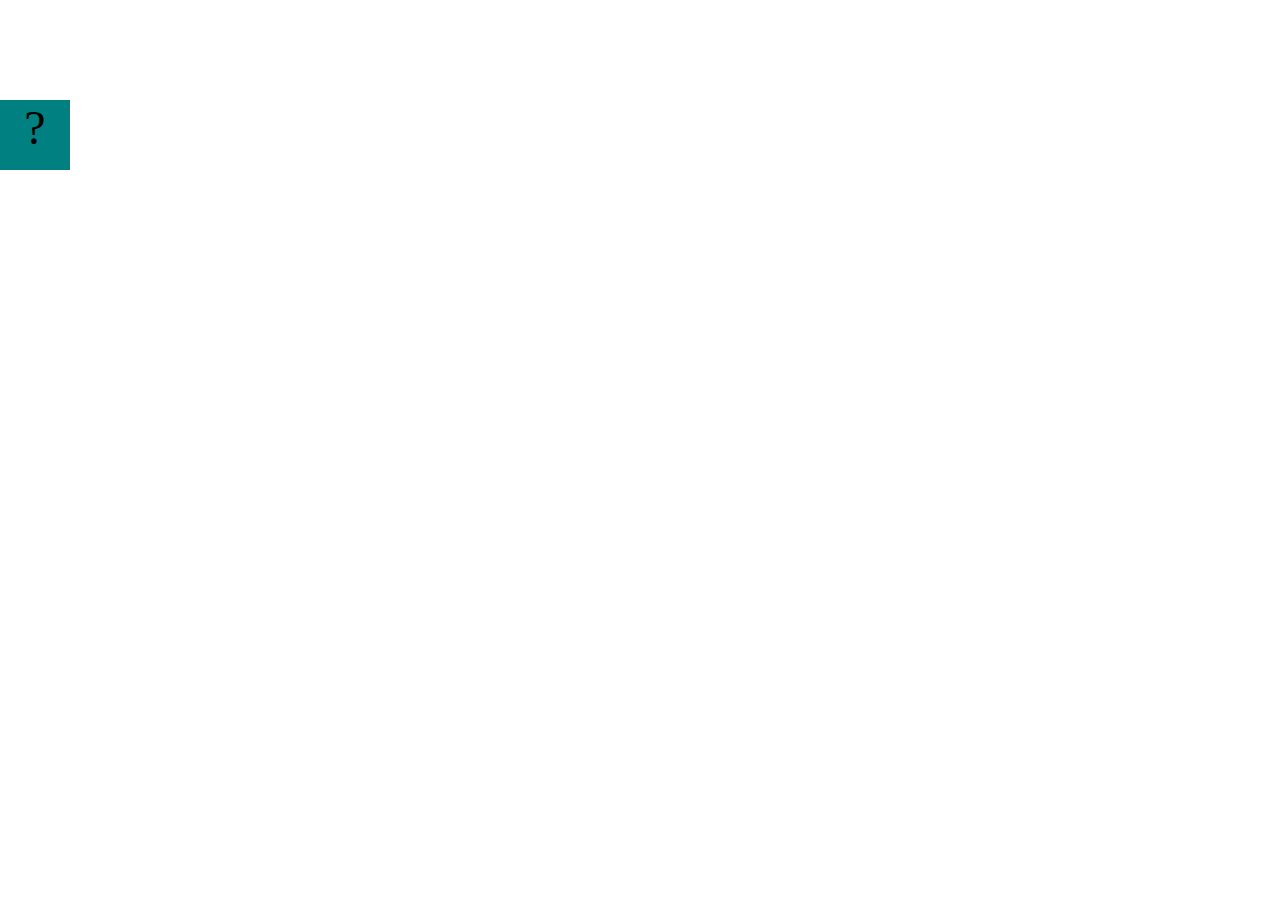
==== projects/bouncing-box/index.html @ 2767be29 "Initial commit" ====
<!DOCTYPE html>
<html>

<head>
	<meta charset="utf-8">
	<title>Bouncing Box</title>
	<script src="jquery.min.js"></script>
	<style>
		.box {
			width: 70px;
			height: 70px;
			background-color: teal;
			font-size: 300%;
			text-align: center;
			user-select: none;
			display: block;
			position: absolute;
			top: 100px;
			/* Change me! */
			left: 0px;
		}

		.board {
			height: 100vh;
		}
	</style>
	<!-- 	<script src="//cdnjs.cloudflare.com/ajax/libs/jquery/2.1.1/jquery.min.js"></script> -->

</head>

<body class="board">
	<!-- HTML for the box -->
	<div class="box">?</div>

	<script>
		(function () {
			'use strict'
			/* global jQuery */

			//////////////////////////////////////////////////////////////////
			/////////////////// SETUP DO NOT DELETE //////////////////////////
			//////////////////////////////////////////////////////////////////

			var box = jQuery('.box');	// reference to the HTML .box element
			var board = jQuery('.board');	// reference to the HTML .board element
			var boardWidth = board.width();	// the maximum X-Coordinate of the screen

			// Every 50 milliseconds, call the update Function (see below)
			setInterval(update, 50);

			// Every time the box is clicked, call the handleBoxClick Function (see below)
			box.on('click', handleBoxClick);

			// moves the Box to a new position on the screen along the X-Axis
			function moveBoxTo(newPositionX) {
				box.css("left", newPositionX);
			}

			// changes the text displayed on the Box
			function changeBoxText(newText) {
				box.text(newText);
			}

			//////////////////////////////////////////////////////////////////
			/////////////////// YOUR CODE BELOW HERE /////////////////////////
			//////////////////////////////////////////////////////////////////

			// TODO 2 - Variable declarations 



			/* 
			This Function will be called 20 times/second. Each time it is called,
			it should move the Box to a new location. If the box drifts off the screen
			turn it around! 
			*/
			function update() {


			};

			/* 
			This Function will be called each time the box is clicked. Each time it is called,
			it should increase the points total, increase the speed, and move the box to
			the left side of the screen.
			*/
			function handleBoxClick() {


			};





		})();
	</script>
</body>

</html>
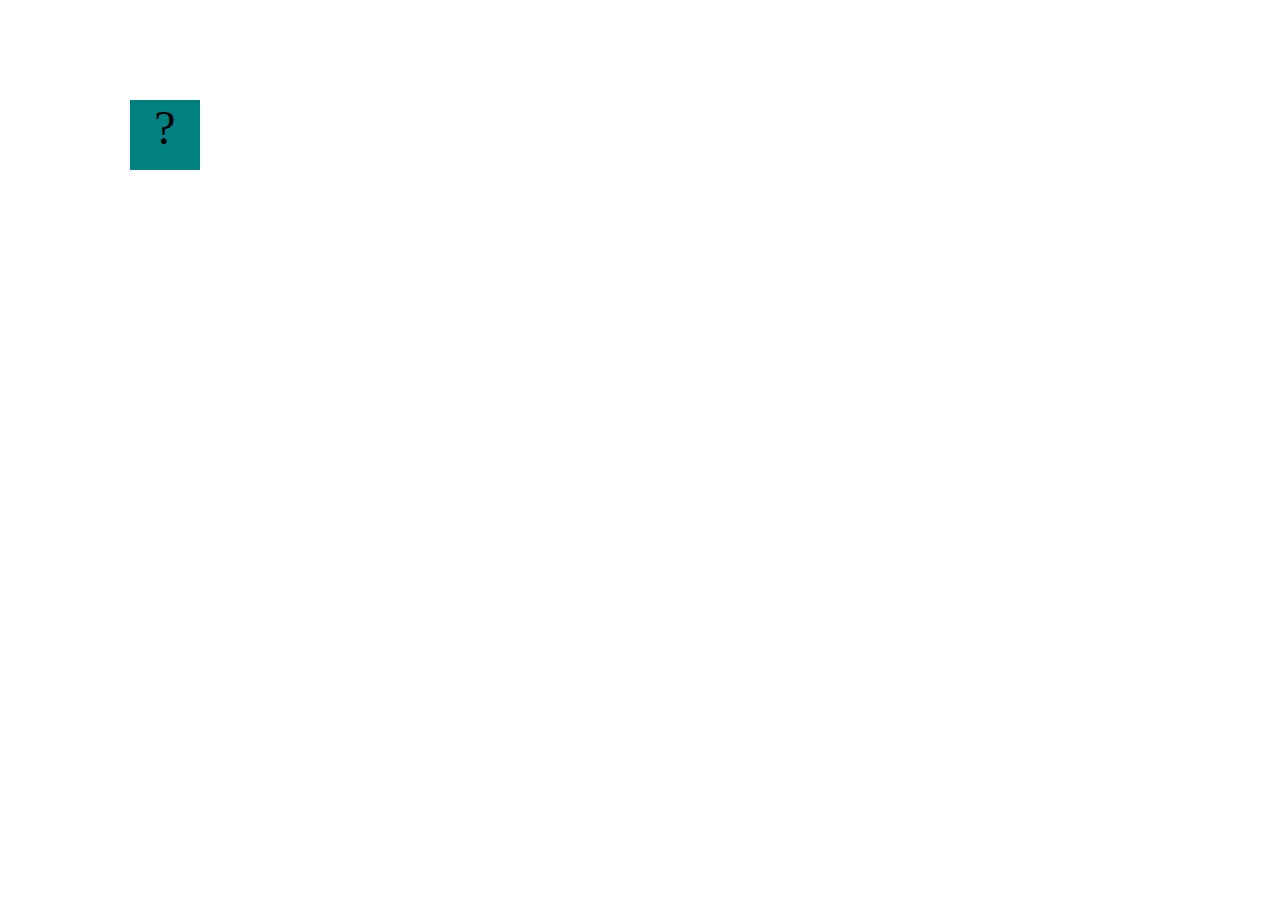
==== commit 2f3df4c7: "add bouncing box" ====
--- a/projects/bouncing-box/index.html
+++ b/projects/bouncing-box/index.html
@@ -17,7 +17,7 @@
 			position: absolute;
 			top: 100px;
 			/* Change me! */
-			left: 0px;
+			left: 13px;
 		}
 
 		.board {
@@ -66,6 +66,7 @@
 			//////////////////////////////////////////////////////////////////
 
 			// TODO 2 - Variable declarations 
+			var positionX = 0;
 
 
 
@@ -75,7 +76,9 @@
 			turn it around! 
 			*/
 			function update() {
-
+			/* Your Code to Increase positionX by 10 HERE */
+			    positionX = positionX + 10;
+				moveBoxTo(positionX) 
 
 			};
 
@@ -85,7 +88,7 @@
 			the left side of the screen.
 			*/
 			function handleBoxClick() {
-
+				positionX = 0;
 
 			};
 
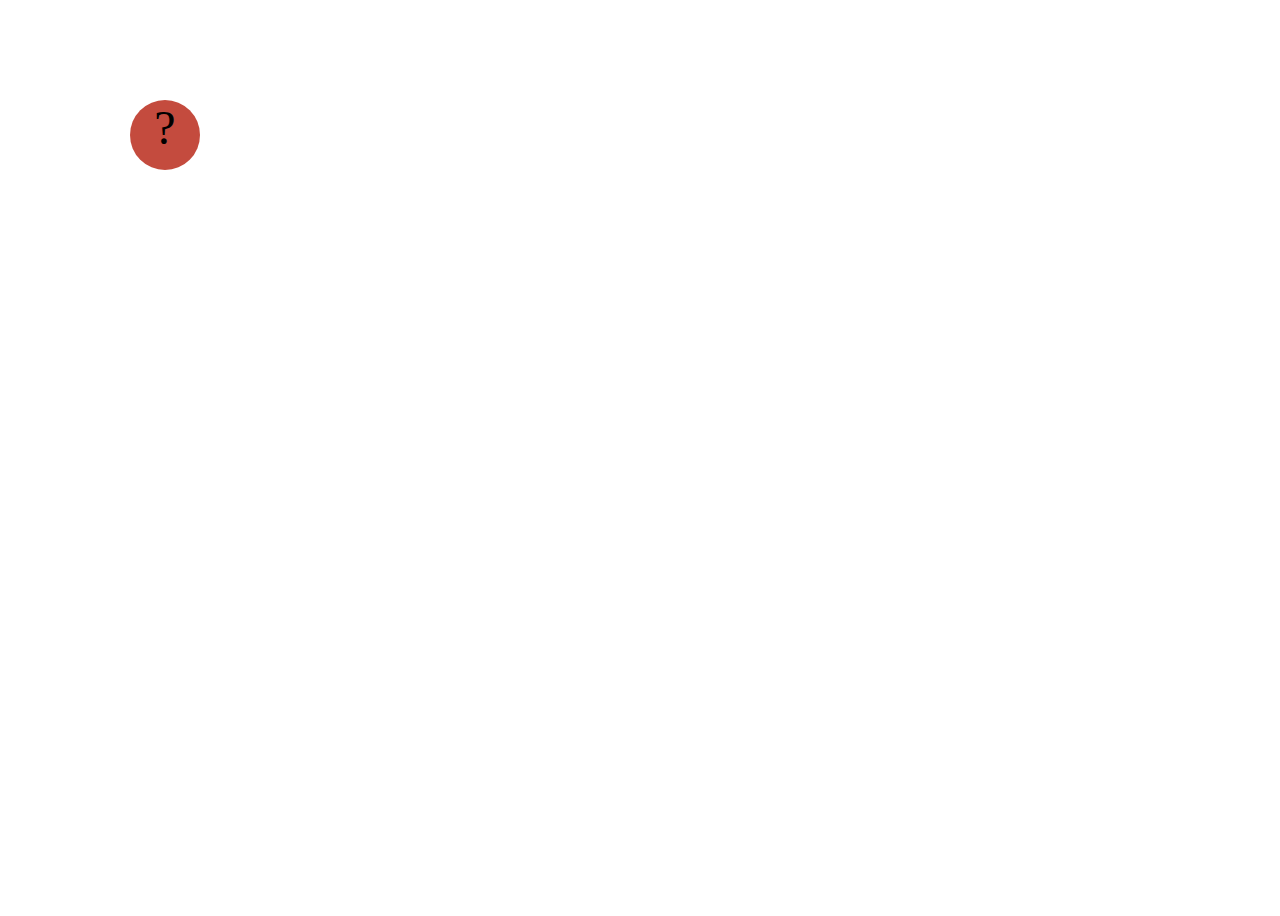
==== commit 1fde5a55: "add bouncing box" ====
--- a/projects/bouncing-box/index.html
+++ b/projects/bouncing-box/index.html
@@ -6,14 +6,20 @@
 	<title>Bouncing Box</title>
 	<script src="jquery.min.js"></script>
 	<style>
+		body {
+			background-image: url(https://i.groupme.com/1000x1378.png.5f3fd16248bf43e391bfafa0661bfc21);
+			background-repeat: no-repeat; 
+			background-size: 100vw 100vh; 
+		}
 		.box {
 			width: 70px;
 			height: 70px;
-			background-color: teal;
+			background-color: #c44b3e;
 			font-size: 300%;
 			text-align: center;
 			user-select: none;
 			display: block;
+			border-radius: 40px;
 			position: absolute;
 			top: 100px;
 			/* Change me! */
@@ -67,7 +73,8 @@
 
 			// TODO 2 - Variable declarations 
 			var positionX = 0;
-
+			var points = 0;
+			var speed = 10;
 
 
 			/* 
@@ -77,9 +84,14 @@
 			*/
 			function update() {
 			/* Your Code to Increase positionX by 10 HERE */
-			    positionX = positionX + 10;
+			    positionX = positionX + speed;
 				moveBoxTo(positionX) 
-
+				if (positionX > boardWidth) {
+					speed = -speed;
+				}
+				if (positionX < 0) {
+					speed += 5; 
+				}
 			};
 
 			/* 
@@ -90,6 +102,15 @@
 			function handleBoxClick() {
 				positionX = 0;
 
+				speed = speed + 3;
+				points = points + 1;
+				changeBoxText(points);
+				if (speed > 0) {
+					speed += 3;
+				}
+				if (speed < 0) {
+					speed -= 3;
+				}
 			};
 
 
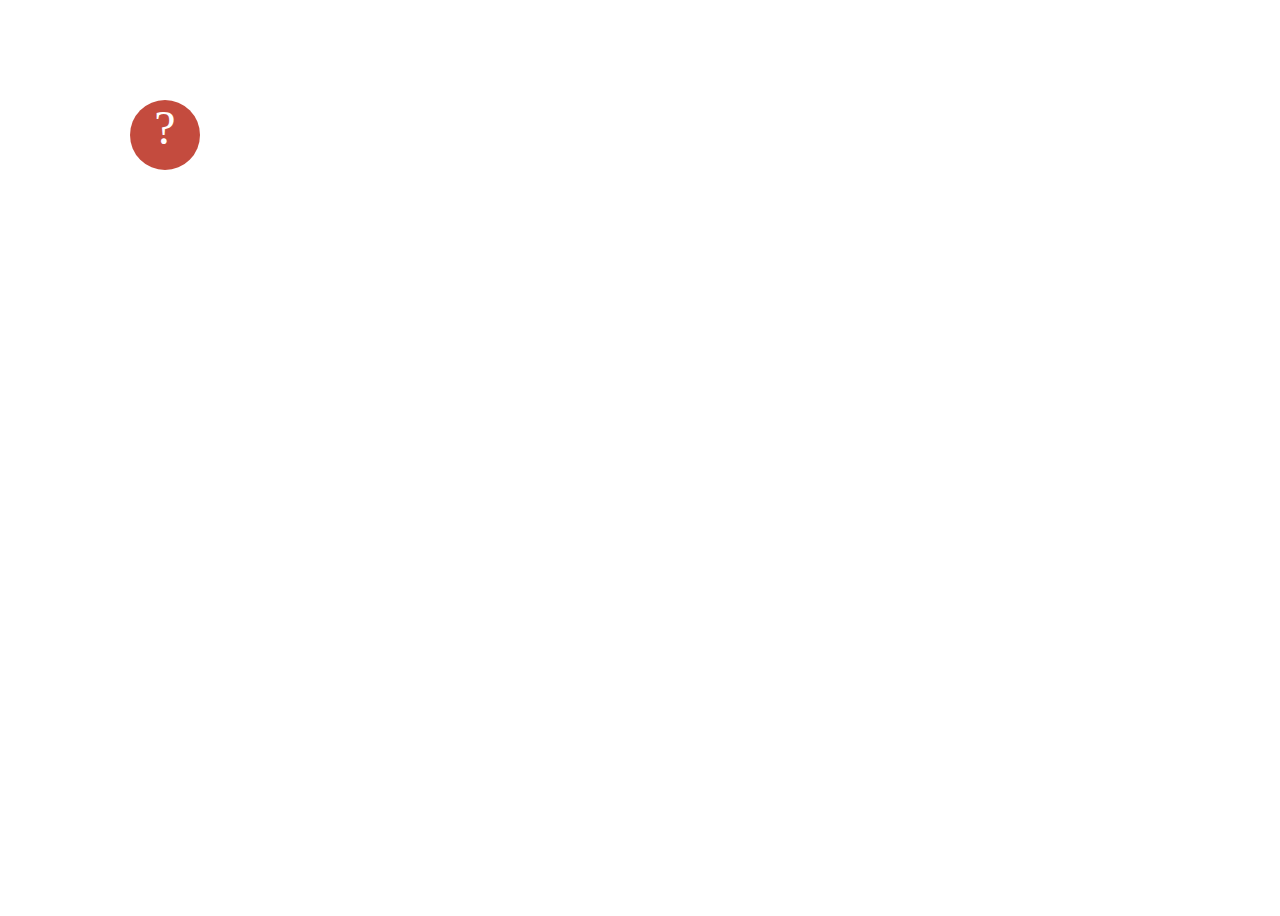
==== commit bc494d4a: "refractor to create 100 circles using loops" ====
--- a/projects/bouncing-box/index.html
+++ b/projects/bouncing-box/index.html
@@ -17,6 +17,7 @@
 			background-color: #c44b3e;
 			font-size: 300%;
 			text-align: center;
+			color: white; 
 			user-select: none;
 			display: block;
 			border-radius: 40px;
@@ -76,7 +77,6 @@
 			var points = 0;
 			var speed = 10;
 
-
 			/* 
 			This Function will be called 20 times/second. Each time it is called,
 			it should move the Box to a new location. If the box drifts off the screen
